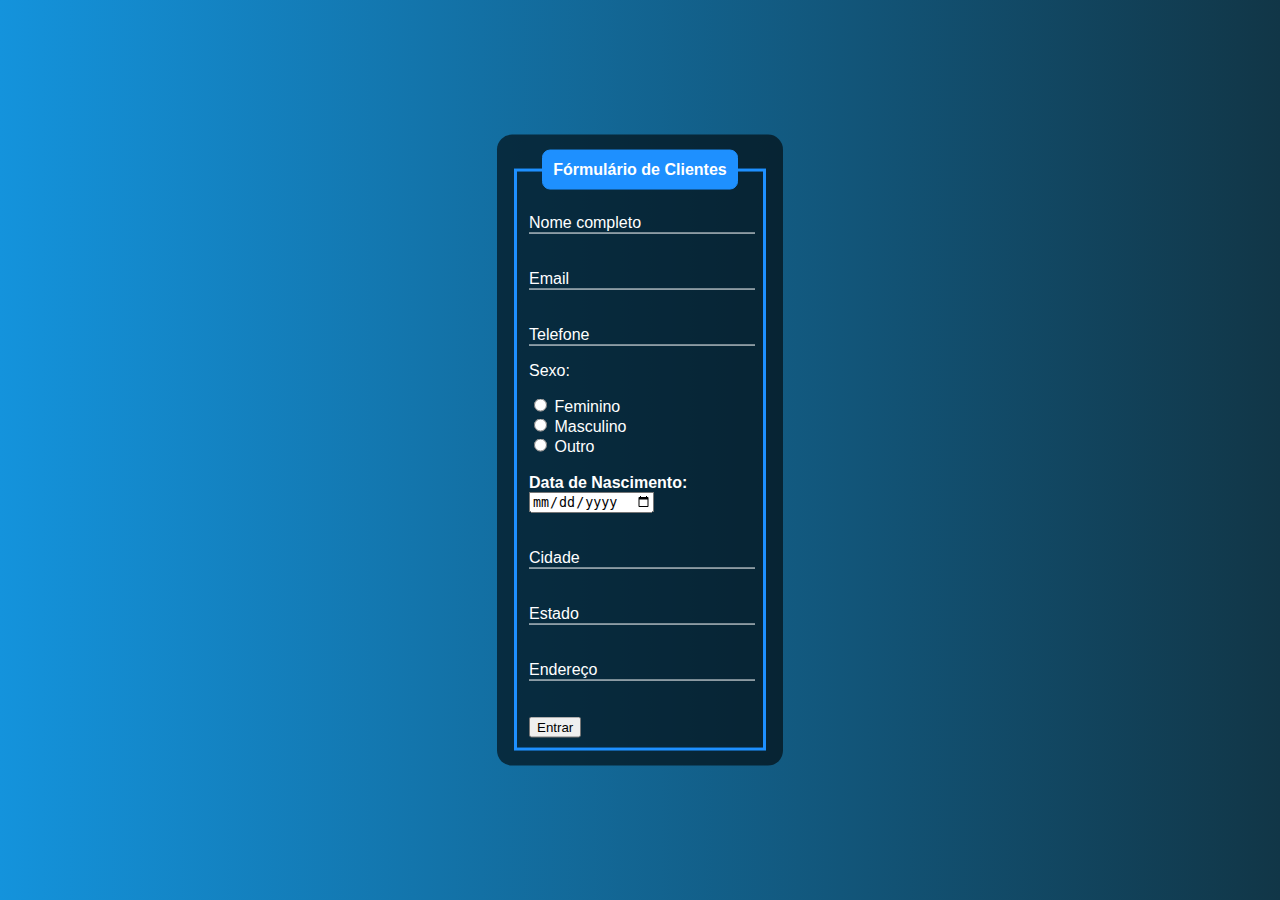
==== index.html @ 9b778d04 "Add files via upload" ====
<!DOCTYPE html>
<html lang="pt-br">
<head>
    <meta charset="UTF-8">
    <meta name="viewport" content="width=device-width, initial-scale=1.0">
    <script src="java/script.js"></script>
    <link rel="stylesheet" href="css/style.css">
    <title>Document</title>
</head>
<body>
    <div class="box">
        <form action="">
            <fieldset>
                <legend><b>Fórmulário de Clientes</b></legend>
                <br>
                <div class="inputBox">
                    <input type="text" name="nome" id="nome" class="inputUser" required>
                    <label for="nome" class="labelInput">Nome completo</label>
                </div>
                <br><br>
                <div class="inputBox">
                    <input type="text" name="email" id="email" class="inputUser" required>
                    <label for="email" class="labelInput">Email</label>
                </div>
                <br><br>
                <div class="inputBox">
                    <input type="tel" name="telefone" id="telefone" class="inputUser" required>
                    <label for="telefone" class="labelInput">Telefone</label>
                </div>
                <p>Sexo:</p>
                <input type="radio" id="feminino" name="genero" value="feminino" required>
                <label for="feminino">Feminino</label>
                <br>
                <input type="radio" id="masculino" name="genero" value="masculino" required>
                <label for="masculino">Masculino</label>
                <br>
                <input type="radio" id="outro" name="genero" value="outro" required>
                <label for="outro">Outro</label>
                <br><br>
                <label for="data_nascimento"><b>Data de Nascimento:</b></label>
                <input type="date" name="data_nascimento" id="data_nascimento" required>
                <br><br><br>
                <div class="inputBox">
                    <input type="text" name="cidade" id="cidade" class="inputUser" required>
                    <label for="cidade" class="labelInput">Cidade</label>
                </div>
                <br><br>
                <div class="inputBox">
                    <input type="text" name="estado" id="estado" class="inputUser" required>
                    <label for="estado" class="labelInput">Estado</label>
                </div>
                <br><br>
                <div class="inputBox">
                    <input type="text" name="endereco" id="endereco" class="inputUser" required>
                    <label for="endereco" class="labelInput">Endereço</label>
                </div>
                <br><br>
                <button onclick="entrar()">Entrar</button>
            </fieldset>
        </form>
    </div>
</body>
</html>
---- css/style.css ----
body{
    font-family: Arial, Helvetica, sans-serif;
    background-image: linear-gradient(to right, rgb(20, 147, 220), rgb(17, 54, 71));
}
.box{
    color: white;
    position: absolute;
    top: 50%;
    left: 50%;
    transform: translate(-50%,-50%);
    background-color: rgba(0, 0, 0, 0.6);
    padding: 15px;
    border-radius: 15px;
    width: 20%;
}
fieldset{
    border: 3px solid dodgerblue;
}
legend{
    border: 1px solid dodgerblue;
    padding: 10px;
    text-align: center;
    background-color: dodgerblue;
    border-radius: 8px;
}
.inputBox{
    position: relative;
}
.inputUser{
    background: none;
    border: none;
    border-bottom: 1px solid white;
    outline: none;
    color: white;
    font-size: 15px;
    width: 100%;
    letter-spacing: 2px;
}
.labelInput{
    position: absolute;
    top: 0px;
    left: 0px;
    pointer-events: none;
    transition: .5s;
}
.inputUser:focus ~ .labelInput,
.inputUser:valid ~ .labelInput{
    top: -20px;
    font-size: 12px;
    color: dodgerblue;
}
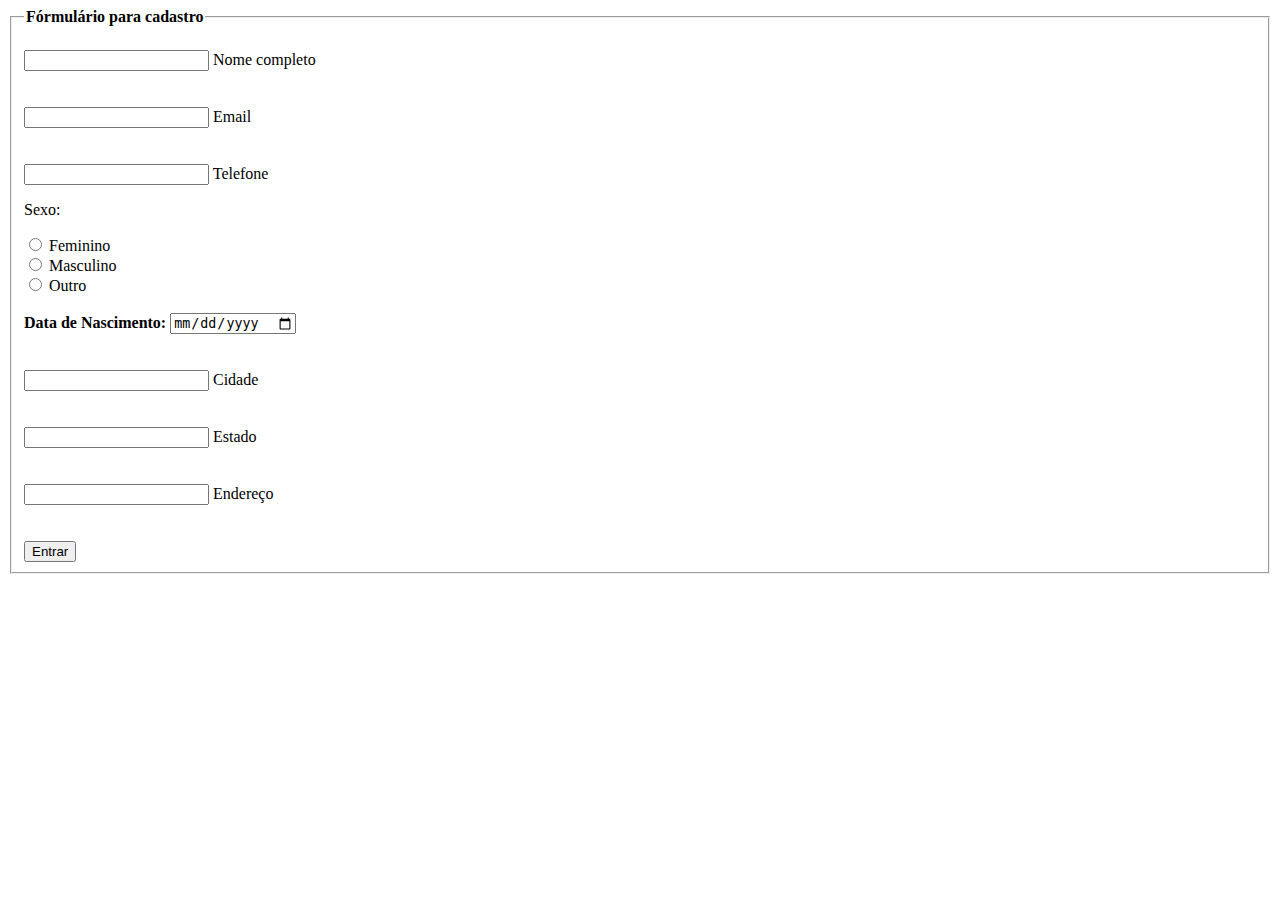
==== commit fc55eede: "Add files via upload" ====
--- a/index.html
+++ b/index.html
@@ -5,13 +5,13 @@
     <meta name="viewport" content="width=device-width, initial-scale=1.0">
     <script src="java/script.js"></script>
     <link rel="stylesheet" href="css/style.css">
-    <title>Document</title>
+    <title>Formulario</title>
 </head>
 <body>
     <div class="box">
         <form action="">
             <fieldset>
-                <legend><b>Fórmulário de Clientes</b></legend>
+                <legend><b>Fórmulário para cadastro</b></legend>
                 <br>
                 <div class="inputBox">
                     <input type="text" name="nome" id="nome" class="inputUser" required>
